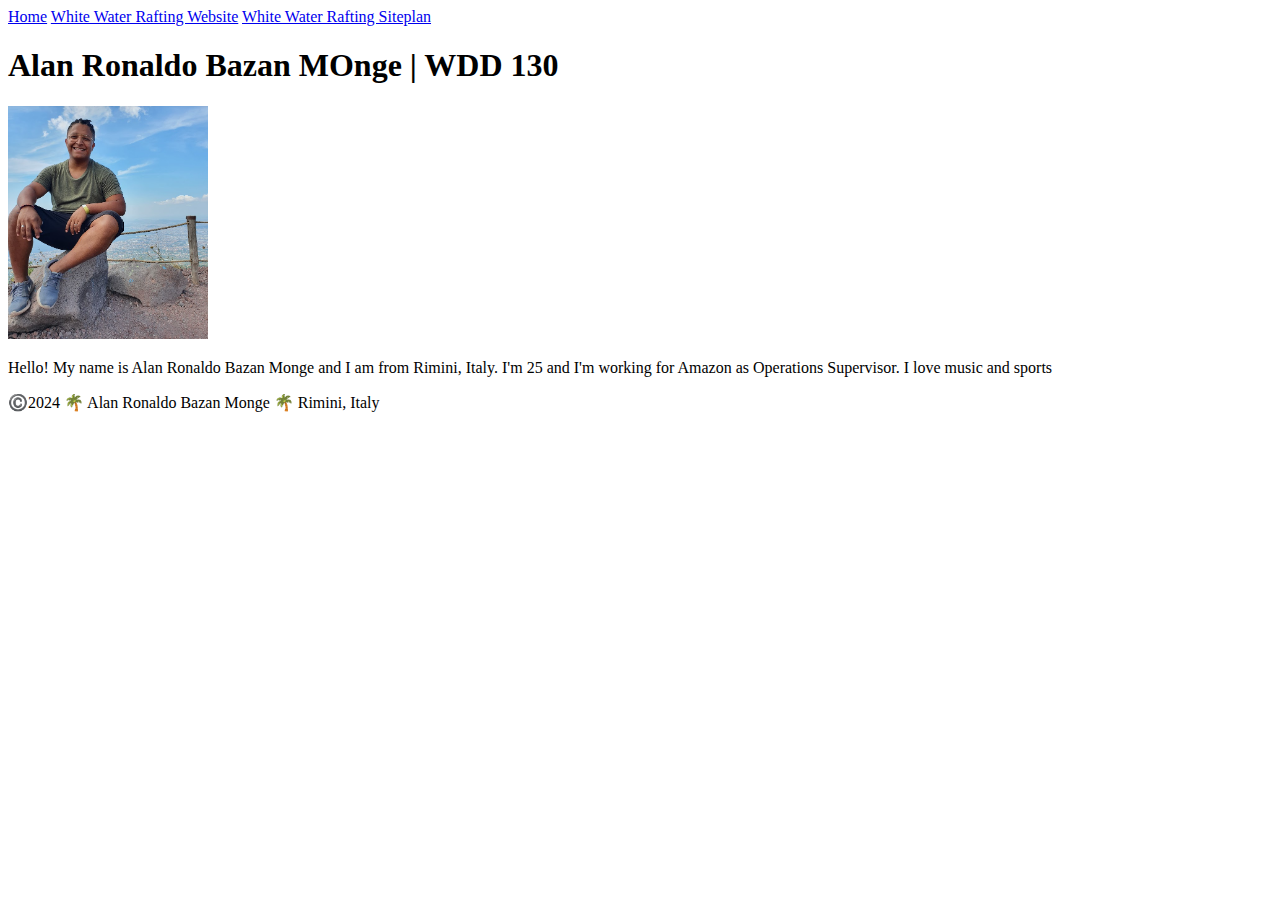
==== index.html @ add2dab2 "first commit" ====
<!DOCTYPE html>
<html lang="en-US">
  <head>
    <meta charset="utf-8">
    <meta name="viewport" content="width=device-width,initial-scale=1.0">
    <title>Alan Ronaldo Bazan Monge | WDD 130</title>
  </head>
  <body>
    <header>
        <nav>
          <a href="#">Home</a>
          <a href="wwr/">White Water Rafting Website</a>
          <a href="wwr/site-plan-rafting.html">White Water Rafting Siteplan</a>
        </nav>
      </header>
      <main>
        <h1>Alan Ronaldo Bazan MOnge | WDD 130</h1>
        <img src="images/profile.png" alt="Hello, my name is Alan Ronaldo Bazan Monge" width="200">
        <p>Hello! My name is Alan Ronaldo Bazan Monge and I am from Rimini, Italy. I'm 25 and I'm working for Amazon as Operations Supervisor.
          I love music and sports
        </p>
      </main>
      <footer>
        <p>©️2024 🌴 Alan Ronaldo Bazan Monge 🌴 Rimini, Italy</p>
      </footer>
  </body>
</html>
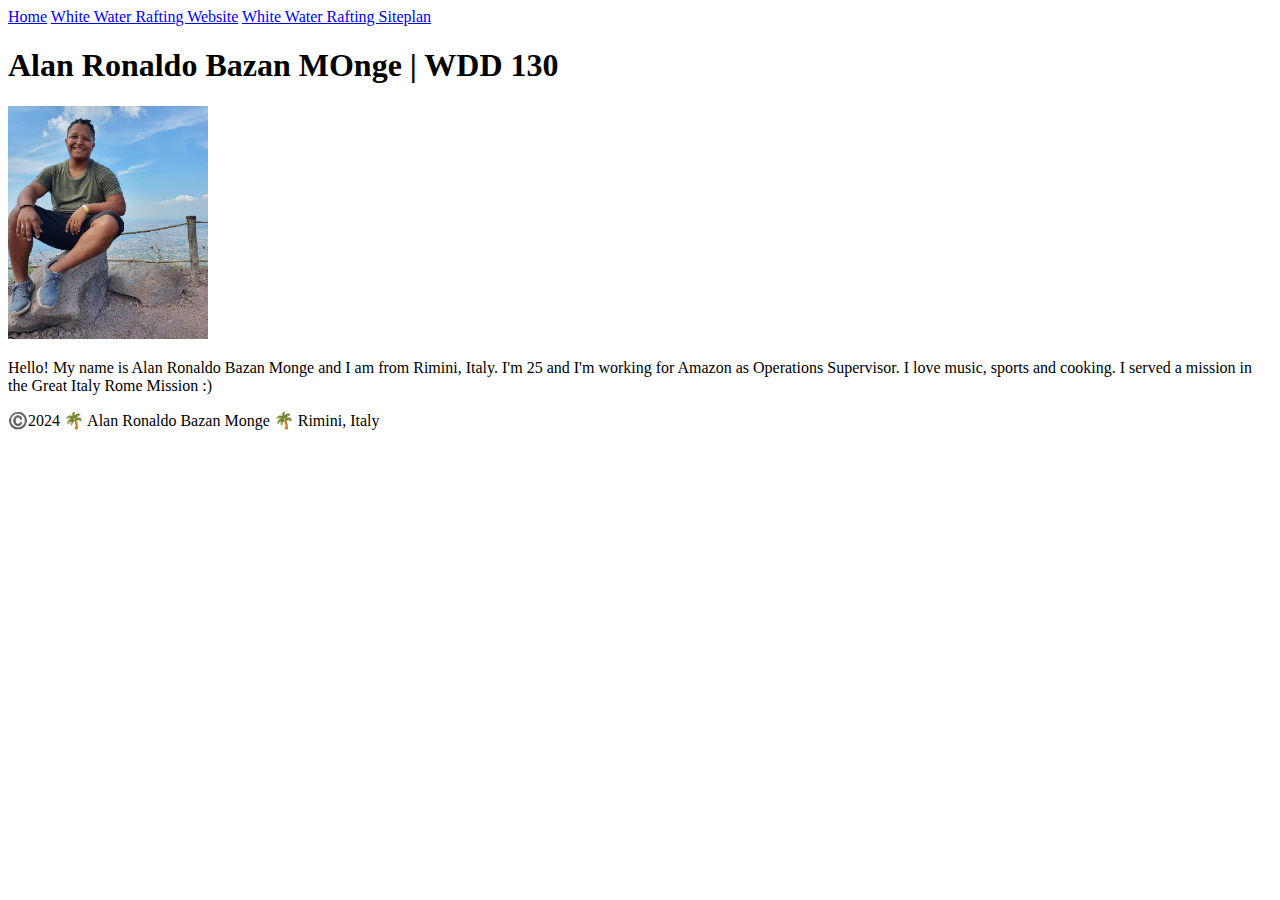
==== commit 574f9da5: "modified: index.html" ====
--- a/index.html
+++ b/index.html
@@ -17,7 +17,7 @@
         <h1>Alan Ronaldo Bazan MOnge | WDD 130</h1>
         <img src="images/profile.png" alt="Hello, my name is Alan Ronaldo Bazan Monge" width="200">
         <p>Hello! My name is Alan Ronaldo Bazan Monge and I am from Rimini, Italy. I'm 25 and I'm working for Amazon as Operations Supervisor.
-          I love music and sports
+          I love music, sports and cooking. I served a mission in the Great Italy Rome Mission :)
         </p>
       </main>
       <footer>
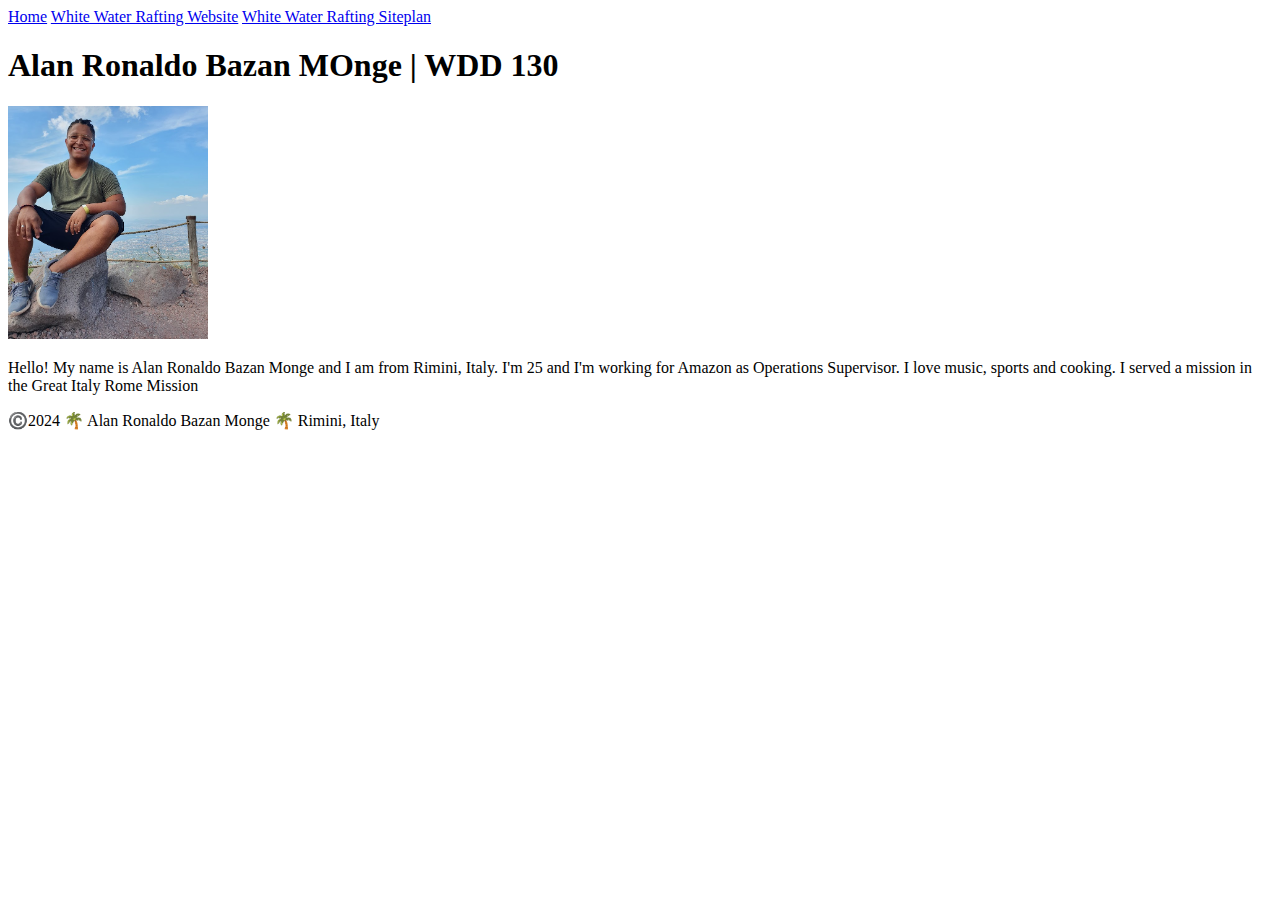
==== commit 13d945ce: "modified:   index.html" ====
--- a/index.html
+++ b/index.html
@@ -17,7 +17,7 @@
         <h1>Alan Ronaldo Bazan MOnge | WDD 130</h1>
         <img src="images/profile.png" alt="Hello, my name is Alan Ronaldo Bazan Monge" width="200">
         <p>Hello! My name is Alan Ronaldo Bazan Monge and I am from Rimini, Italy. I'm 25 and I'm working for Amazon as Operations Supervisor.
-          I love music, sports and cooking. I served a mission in the Great Italy Rome Mission :)
+          I love music, sports and cooking. I served a mission in the Great Italy Rome Mission
         </p>
       </main>
       <footer>
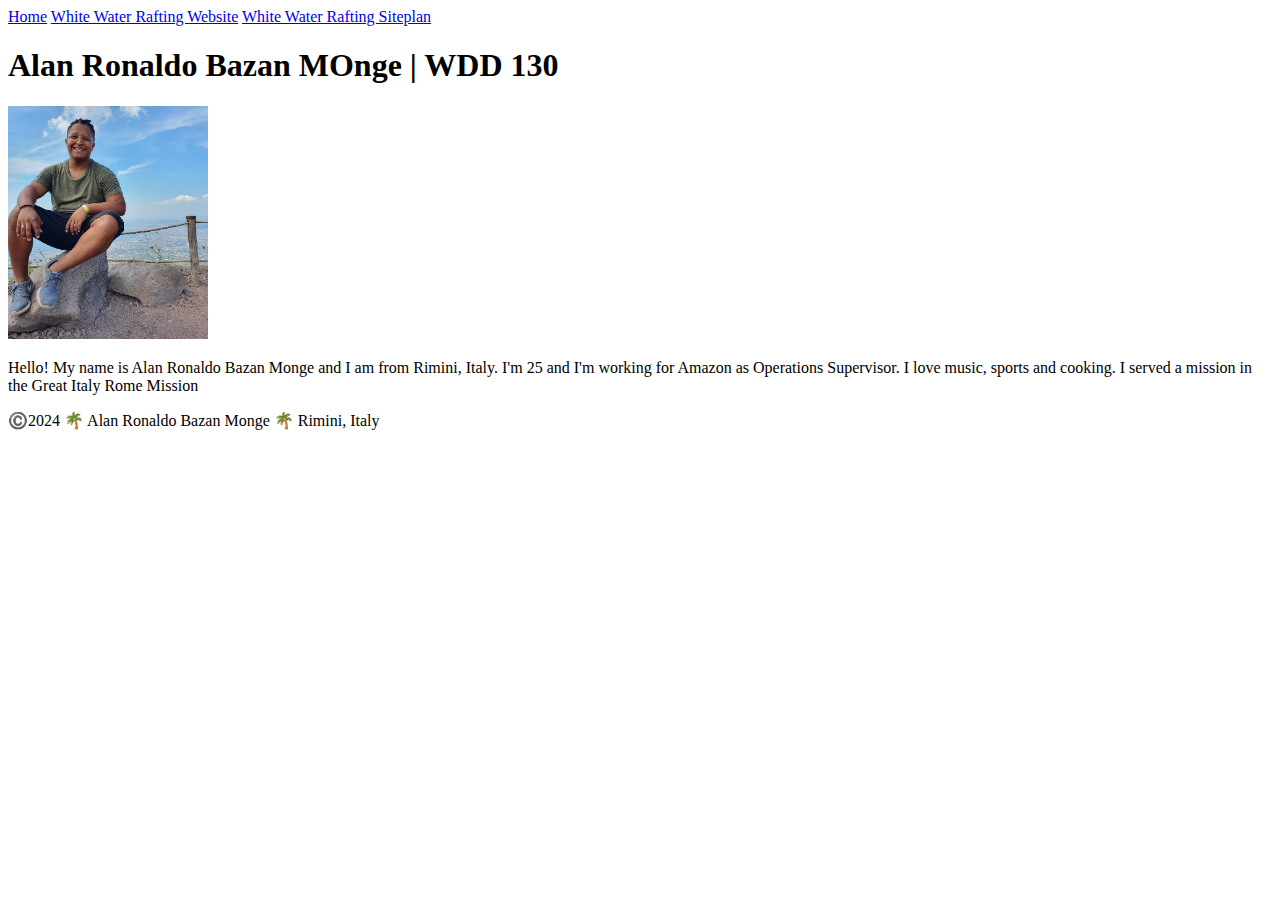
==== commit 9902d18b: "modified:   index.html" ====
--- a/index.html
+++ b/index.html
@@ -4,6 +4,7 @@
     <meta charset="utf-8">
     <meta name="viewport" content="width=device-width,initial-scale=1.0">
     <title>Alan Ronaldo Bazan Monge | WDD 130</title>
+    <link rel="stylesheet" href="styles/styles.css">
   </head>
   <body>
     <header>
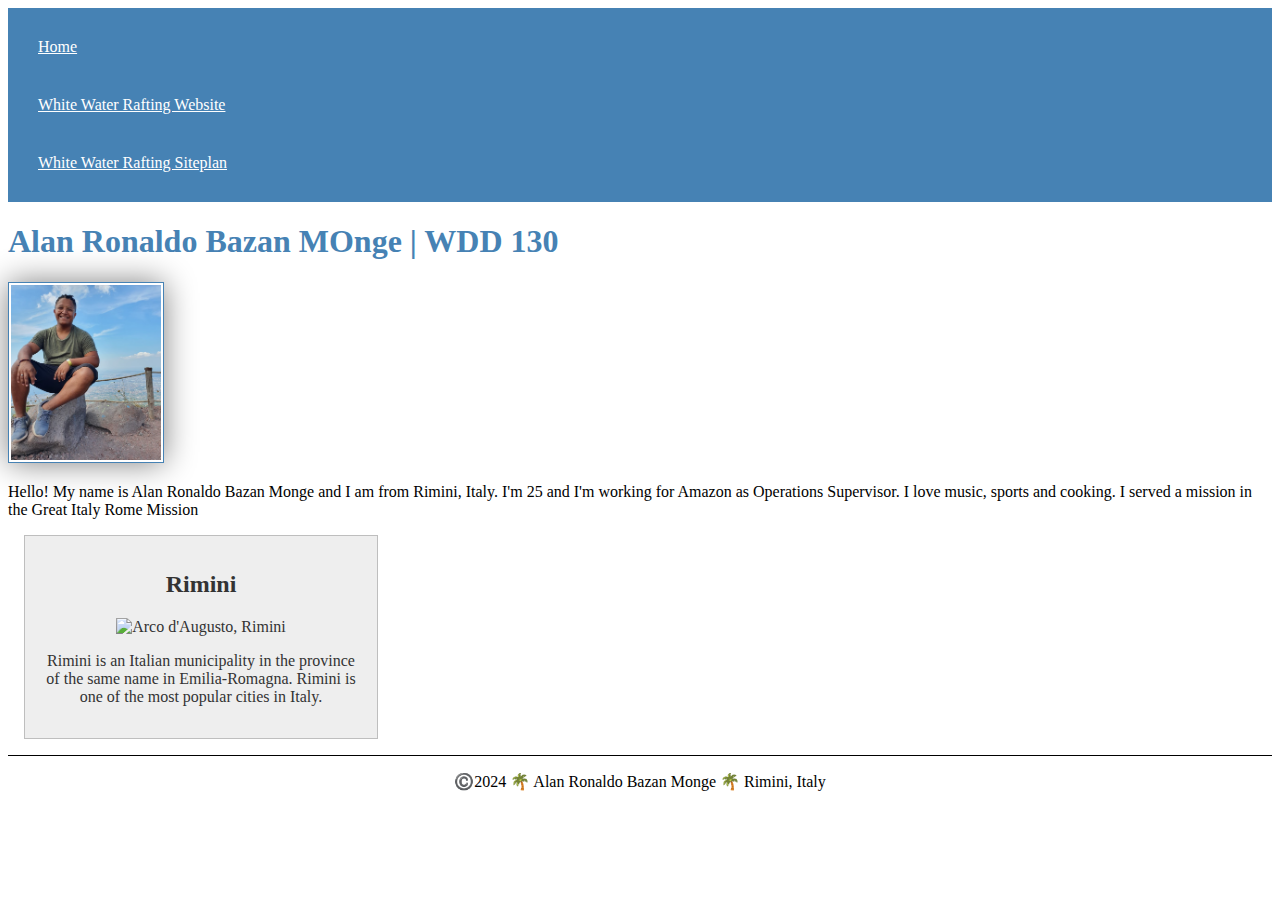
==== commit 8d443043: "modified:   index.html modified:   styles/styles.css" ====
--- a/index.html
+++ b/index.html
@@ -4,6 +4,8 @@
     <meta charset="utf-8">
     <meta name="viewport" content="width=device-width,initial-scale=1.0">
     <title>Alan Ronaldo Bazan Monge | WDD 130</title>
+    <meta name="description" content="Alan Ronaldo Bazan Monge, wdd130 course, learning experience">
+    <meta name="author" content="Alan Ronaldo Bazan Monge">
     <link rel="stylesheet" href="styles/styles.css">
   </head>
   <body>
@@ -21,6 +23,11 @@
           I love music, sports and cooking. I served a mission in the Great Italy Rome Mission
         </p>
       </main>
+      <aside>
+        <h2>Rimini</h2>
+        <img src="https://upload.wikimedia.org/wikipedia/commons/thumb/2/2e/Arco_d%27Augusto%2C_Rimini_Italy.jpg/1280px-Arco_d%27Augusto%2C_Rimini_Italy.jpg" alt="Arco d'Augusto, Rimini">
+        <p>Rimini is an Italian municipality in the province of the same name in Emilia-Romagna. Rimini is one of the most popular cities in Italy.</p>
+      </aside>
       <footer>
         <p>©️2024 🌴 Alan Ronaldo Bazan Monge 🌴 Rimini, Italy</p>
       </footer>
--- a/styles/styles.css
+++ b/styles/styles.css
@@ -0,0 +1,40 @@
+nav {
+    background-color: steelblue;
+    padding: 10px;
+}
+nav a {
+    color: white;
+    display: block;
+    padding: 20px;
+}
+h1 {
+    color: steelblue;
+}
+main img {
+    width: 150px;
+    height: auto;
+    border: 1px solid steelblue;
+    padding: 2px;
+    box-shadow: 0 0 30px gray;
+}
+p {
+    padding: 0;
+}
+aside {
+    width: 20em;
+    margin: 1em;
+    border: 1px solid rgba(0, 0, 0, 0.2); /* why use rgba instead of hex here? */
+    padding: 1em;
+    background-color: #eee;
+    color: #333;
+    text-align: center;
+}
+aside img {
+    width: 200px;
+    height: auto;
+}
+footer {
+    margin-top: 1em;
+    border-top: 1px solid #000;
+    text-align: center;
+}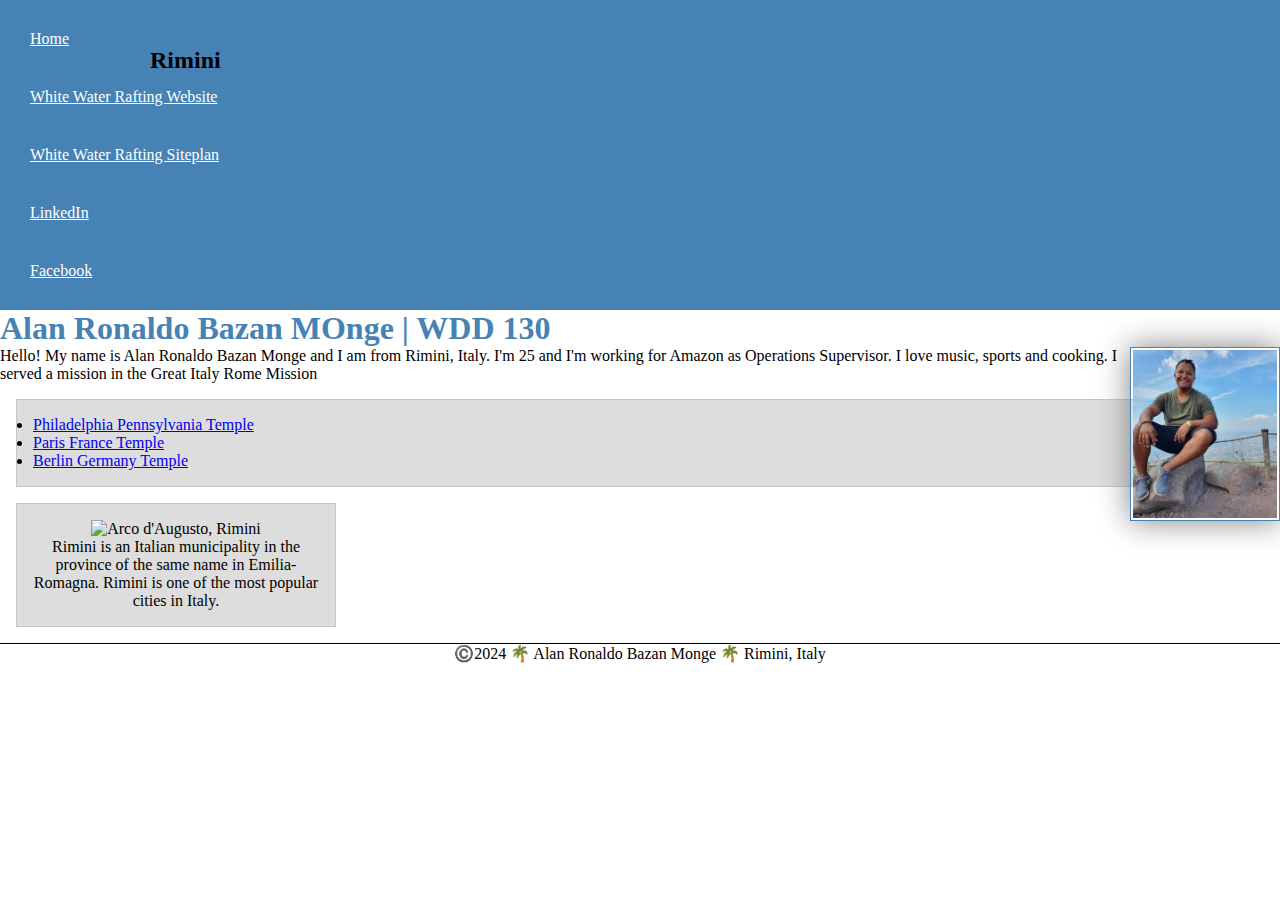
==== commit eb3435ca: "modified:   index.html modified:   styles/styles.css modified:   week03/styles/overlay.css" ====
--- a/index.html
+++ b/index.html
@@ -1,3 +1,4 @@
+<!-- last modified on 10/03/2023 -->
 <!DOCTYPE html>
 <html lang="en-US">
   <head>
@@ -14,6 +15,8 @@
           <a href="#">Home</a>
           <a href="wwr/">White Water Rafting Website</a>
           <a href="wwr/site-plan-rafting.html">White Water Rafting Siteplan</a>
+          <a href="https://linkedin.com">LinkedIn</a>
+          <a href="https://facebook.com">Facebook</a>
         </nav>
       </header>
       <main>
@@ -22,8 +25,13 @@
         <p>Hello! My name is Alan Ronaldo Bazan Monge and I am from Rimini, Italy. I'm 25 and I'm working for Amazon as Operations Supervisor.
           I love music, sports and cooking. I served a mission in the Great Italy Rome Mission
         </p>
+        <ul class="box">
+          <li><a href="https://www.churchofjesuschrist.org/temples/details/philadelphia-pennsylvania-temple" target="_blank">Philadelphia Pennsylvania Temple</a></li>
+          <li><a href="https://www.churchofjesuschrist.org/temples/details/paris-france-temple" target="_blank">Paris France Temple</a></li>
+          <li><a href="https://www.churchofjesuschrist.org/temples/details/lima-peru-los-olivos-temple" target="_blank">Berlin Germany Temple</a></li>
+        </ul>
       </main>
-      <aside>
+      <aside class="box">
         <h2>Rimini</h2>
         <img src="https://upload.wikimedia.org/wikipedia/commons/thumb/2/2e/Arco_d%27Augusto%2C_Rimini_Italy.jpg/1280px-Arco_d%27Augusto%2C_Rimini_Italy.jpg" alt="Arco d'Augusto, Rimini">
         <p>Rimini is an Italian municipality in the province of the same name in Emilia-Romagna. Rimini is one of the most popular cities in Italy.</p>
--- a/styles/styles.css
+++ b/styles/styles.css
@@ -1,3 +1,8 @@
+* {
+    margin: 0;
+    padding: 0;
+    box-sizing: border-box;
+}
 nav {
     background-color: steelblue;
     padding: 10px;
@@ -22,12 +27,19 @@
 }
 aside {
     width: 20em;
+    text-align: center;
+    /*
+    width: 20em;
     margin: 1em;
-    border: 1px solid rgba(0, 0, 0, 0.2); /* why use rgba instead of hex here? */
+    border: 1px solid rgba(0, 0, 0, 0.2);
+    */
+    /* why use rgba instead of hex here? */
+    /*
     padding: 1em;
     background-color: #eee;
     color: #333;
     text-align: center;
+    */
 }
 aside img {
     width: 200px;
@@ -37,4 +49,21 @@
     margin-top: 1em;
     border-top: 1px solid #000;
     text-align: center;
-}+}
+/* Class Selectors */
+.box {
+    margin: 1rem;
+    border: 1px solid rgba(0,0,0,.1);
+    padding: 1rem;
+    background-color: #ddd;
+    color: #000;
+  }
+
+main img {
+	float: right;
+}
+aside h2 {
+    position: absolute;
+    top: 47px;
+    left: 150px;
+  }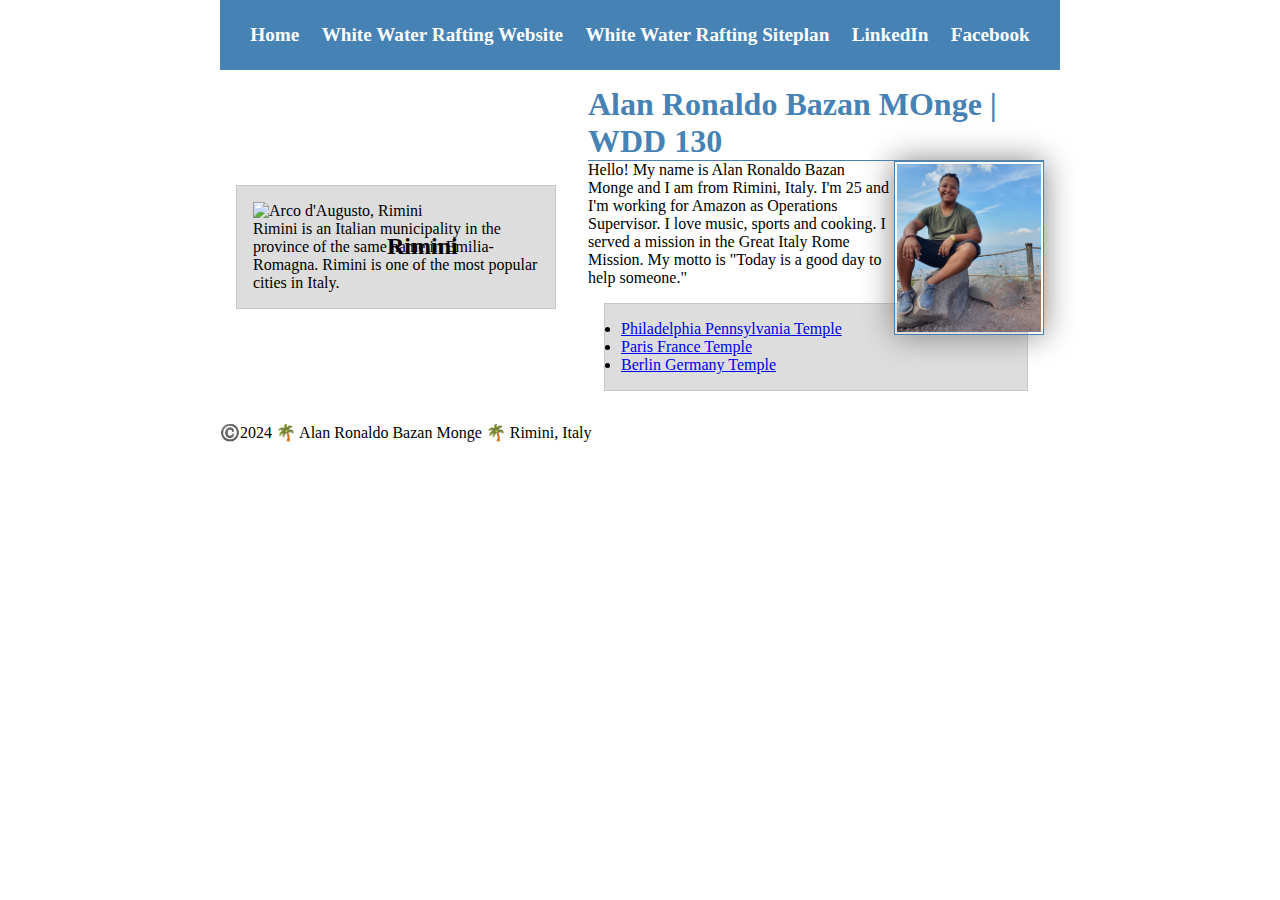
==== commit f5e30c52: "modified:   index.html 	modified:   styles/styles.css" ====
--- a/index.html
+++ b/index.html
@@ -19,23 +19,25 @@
           <a href="https://facebook.com">Facebook</a>
         </nav>
       </header>
-      <main>
-        <h1>Alan Ronaldo Bazan MOnge | WDD 130</h1>
-        <img src="images/profile.png" alt="Hello, my name is Alan Ronaldo Bazan Monge" width="200">
-        <p>Hello! My name is Alan Ronaldo Bazan Monge and I am from Rimini, Italy. I'm 25 and I'm working for Amazon as Operations Supervisor.
-          I love music, sports and cooking. I served a mission in the Great Italy Rome Mission
-        </p>
-        <ul class="box">
-          <li><a href="https://www.churchofjesuschrist.org/temples/details/philadelphia-pennsylvania-temple" target="_blank">Philadelphia Pennsylvania Temple</a></li>
-          <li><a href="https://www.churchofjesuschrist.org/temples/details/paris-france-temple" target="_blank">Paris France Temple</a></li>
-          <li><a href="https://www.churchofjesuschrist.org/temples/details/lima-peru-los-olivos-temple" target="_blank">Berlin Germany Temple</a></li>
-        </ul>
-      </main>
-      <aside class="box">
-        <h2>Rimini</h2>
-        <img src="https://upload.wikimedia.org/wikipedia/commons/thumb/2/2e/Arco_d%27Augusto%2C_Rimini_Italy.jpg/1280px-Arco_d%27Augusto%2C_Rimini_Italy.jpg" alt="Arco d'Augusto, Rimini">
-        <p>Rimini is an Italian municipality in the province of the same name in Emilia-Romagna. Rimini is one of the most popular cities in Italy.</p>
-      </aside>
+      <div class="grid">
+        <main>
+          <h1>Alan Ronaldo Bazan MOnge | WDD 130</h1>
+          <img src="images/profile.png" alt="Hello, my name is Alan Ronaldo Bazan Monge" width="200">
+          <p>Hello! My name is Alan Ronaldo Bazan Monge and I am from Rimini, Italy. I'm 25 and I'm working for Amazon as Operations Supervisor.
+            I love music, sports and cooking. I served a mission in the Great Italy Rome Mission. My motto is "Today is a good day to help someone."
+          </p>
+          <ul class="box">
+            <li><a href="https://www.churchofjesuschrist.org/temples/details/philadelphia-pennsylvania-temple" target="_blank">Philadelphia Pennsylvania Temple</a></li>
+            <li><a href="https://www.churchofjesuschrist.org/temples/details/paris-france-temple" target="_blank">Paris France Temple</a></li>
+            <li><a href="https://www.churchofjesuschrist.org/temples/details/lima-peru-los-olivos-temple" target="_blank">Berlin Germany Temple</a></li>
+          </ul>
+        </main>
+        <aside class="box">
+          <h2>Rimini</h2>
+          <img src="https://upload.wikimedia.org/wikipedia/commons/thumb/2/2e/Arco_d%27Augusto%2C_Rimini_Italy.jpg/1280px-Arco_d%27Augusto%2C_Rimini_Italy.jpg" alt="Arco d'Augusto, Rimini">
+          <p>Rimini is an Italian municipality in the province of the same name in Emilia-Romagna. Rimini is one of the most popular cities in Italy.</p>
+        </aside>
+      </div>
       <footer>
         <p>©️2024 🌴 Alan Ronaldo Bazan Monge 🌴 Rimini, Italy</p>
       </footer>
--- a/styles/styles.css
+++ b/styles/styles.css
@@ -3,17 +3,38 @@
     padding: 0;
     box-sizing: border-box;
 }
+
+/* nav {
+    background-color: steelblue;
+    padding: 10px;
+} */
+
 nav {
     background-color: steelblue;
-    padding: 10px;
-}
-nav a {
+    padding: 1rem;
+    display: flex;
+    justify-content: space-evenly;
+    align-items: center;
+  }
+
+/* nav a {
     color: white;
     display: block;
     padding: 20px;
-}
+} */
+
+nav a {
+    display: block;
+    padding: 0.5rem;
+    text-decoration: none;
+    font-size: 1.2rem;
+    font-weight: 700;
+    color: #fff; /* shorthand for white */
+  }
+
 h1 {
     color: steelblue;
+    border-bottom: 1px solid steelblue;
 }
 main img {
     width: 150px;
@@ -26,8 +47,12 @@
     padding: 0;
 }
 aside {
-    width: 20em;
-    text-align: center;
+    width: 20rem;
+    position: relative;
+    grid-column: 1/2;
+    grid-row: 1/2;
+    /* width: 20em;
+    text-align: center; */
     /*
     width: 20em;
     margin: 1em;
@@ -45,11 +70,28 @@
     width: 200px;
     height: auto;
 }
-footer {
+
+/* footer {
     margin-top: 1em;
     border-top: 1px solid #000;
     text-align: center;
+} */
+
+header, .grid, footer {
+max-width: 840px;
+margin: 0 auto;
 }
+
+.grid {
+    display: grid;
+    align-items: center;
+}
+
+main {
+    grid-column: 2/3;
+    margin: 1rem;
+}
+
 /* Class Selectors */
 .box {
     margin: 1rem;
